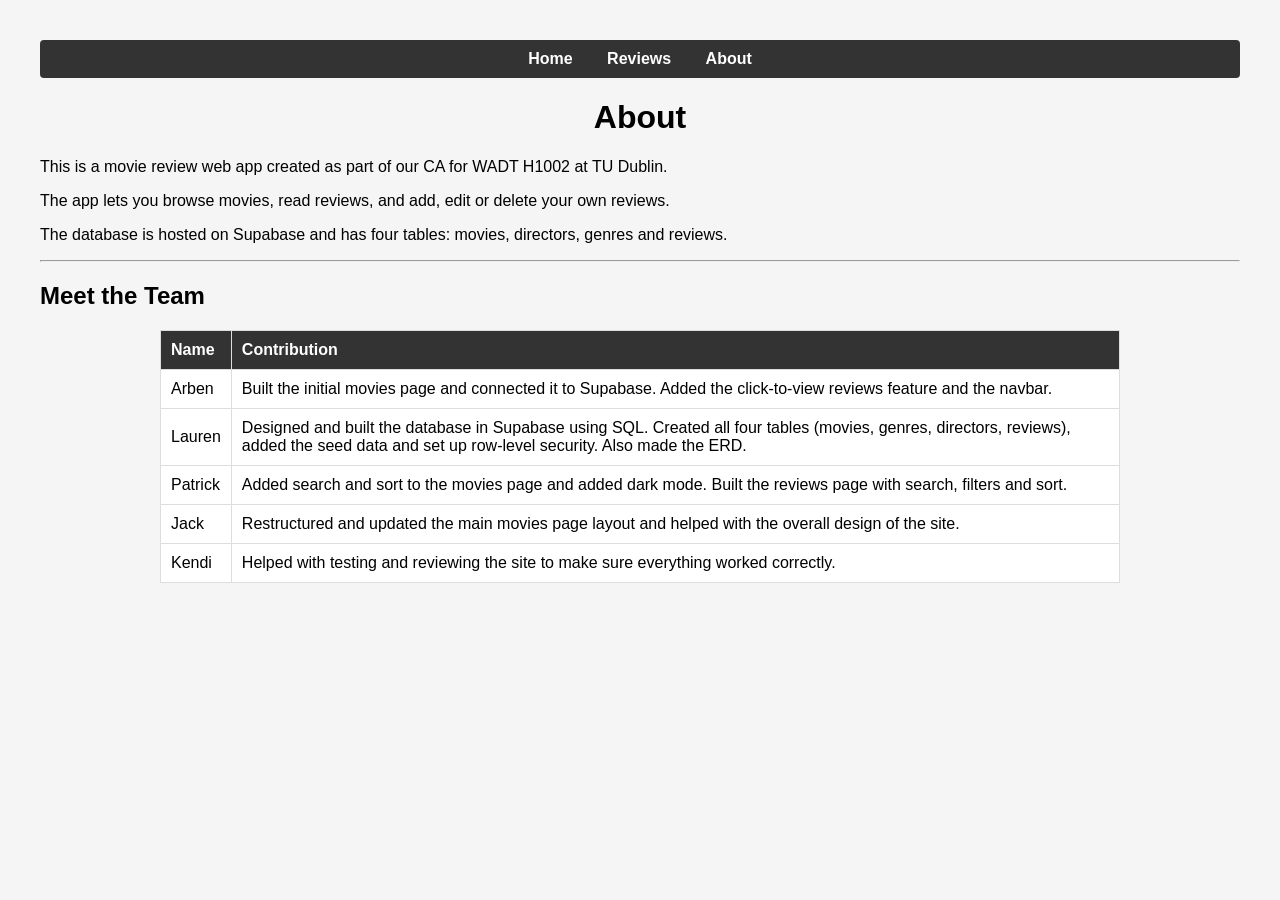
==== about.html @ 5aa6c6c7 "Make about page" ====
<!DOCTYPE html>
<html lang="en">
<head>
  <meta charset="UTF-8">
  <title>About</title>
  <link rel="stylesheet" href="style.css">
</head>

<body>

<nav class="nav-bar">
  <a href="index.html">Home</a>
  <a href="reviews.html">Reviews</a>
  <a href="about.html">About</a>
</nav>

<h1>About</h1>

<p>This is a movie review web app created as part of our CA for WADT H1002 at TU Dublin.</p>
<p>The app lets you browse movies, read reviews, and add, edit or delete your own reviews.</p>
<p>The database is hosted on Supabase and has four tables: movies, directors, genres and reviews.</p>

<hr>

<h2>Meet the Team</h2>

<table>
  <thead>
    <tr>
      <th>Name</th>
      <th>Contribution</th>
    </tr>
  </thead>
  <tbody>
    <tr>
      <td>Arben</td>
      <td>Built the initial movies page and connected it to Supabase. Added the click-to-view reviews feature and the navbar.</td>
    </tr>
    <tr>
      <td>Lauren</td>
      <td>Designed and built the database in Supabase using SQL. Created all four tables (movies, genres, directors, reviews), added the seed data and set up row-level security. Also made the ERD.</td>
    </tr>
    <tr>
      <td>Patrick</td>
      <td>Added search and sort to the movies page and added dark mode. Built the reviews page with search, filters and sort.</td>
    </tr>
    <tr>
      <td>Jack</td>
      <td>Restructured and updated the main movies page layout and helped with the overall design of the site.</td>
    </tr>
    <tr>
      <td>Kendi</td>
      <td>Helped with testing and reviewing the site to make sure everything worked correctly.</td>
    </tr>
  </tbody>
</table>

</body>
</html>
---- style.css ----
body {
    font-family: Arial, sans-serif;
    margin: 40px;
    background-color: #f5f5f5;
}

h1 {
    text-align: center;
}
.nav-bar {
    background-color: #333;
    padding: 10px;
    text-align: center;
    border-radius: 4px;
}

.nav-bar a {
    color: white;
    text-decoration: none;
    margin: 0 15px;
    font-weight: bold;
}

.nav-bar a:hover {
    color: green;
}

table {
    width: 80%;
    margin: 20px auto;
    border-collapse: collapse;
    background-color: white;
}

th, td {
    border: 1px solid #ddd;
    padding: 10px;
    text-align: left;
}

th {
    background-color: #333;
    color: white;
}

tr:hover {
    background-color: #f0f0f0;
}

/* reviews dropdown */
.reviews-row td {
    background-color: #fafafa;
    padding: 15px 20px;
}

.reviews-list {
    display: flex;
    flex-direction: column;
    gap: 10px;
}

.review {
    padding: 8px 12px;
    background-color: #fff;
    border: 1px solid #eee;
    border-radius: 4px;
}

.review p {
    margin: 5px 0 0 0;
}

.no-reviews {
    color: #888;
    margin: 0;
}

/* DARK MODE */

.dark-mode {
  background-color: #121212;
  color: white;
}

.dark-mode table {
  background-color: #1e1e1e;
}

.dark-mode th {
  background-color: #222;
  color: white;
}

.dark-mode td {
  color: white;
}

.dark-mode .nav-bar {
  background-color: #111;
}

.dark-mode .review {
  background-color: #2a2a2a;
  border-color: #444;
}
body {
  transition: background-color 0.4s ease, color 0.4s ease;
}

table, th, td, .nav-bar, .review {
  transition: background-color 0.4s ease, color 0.4s ease;
}
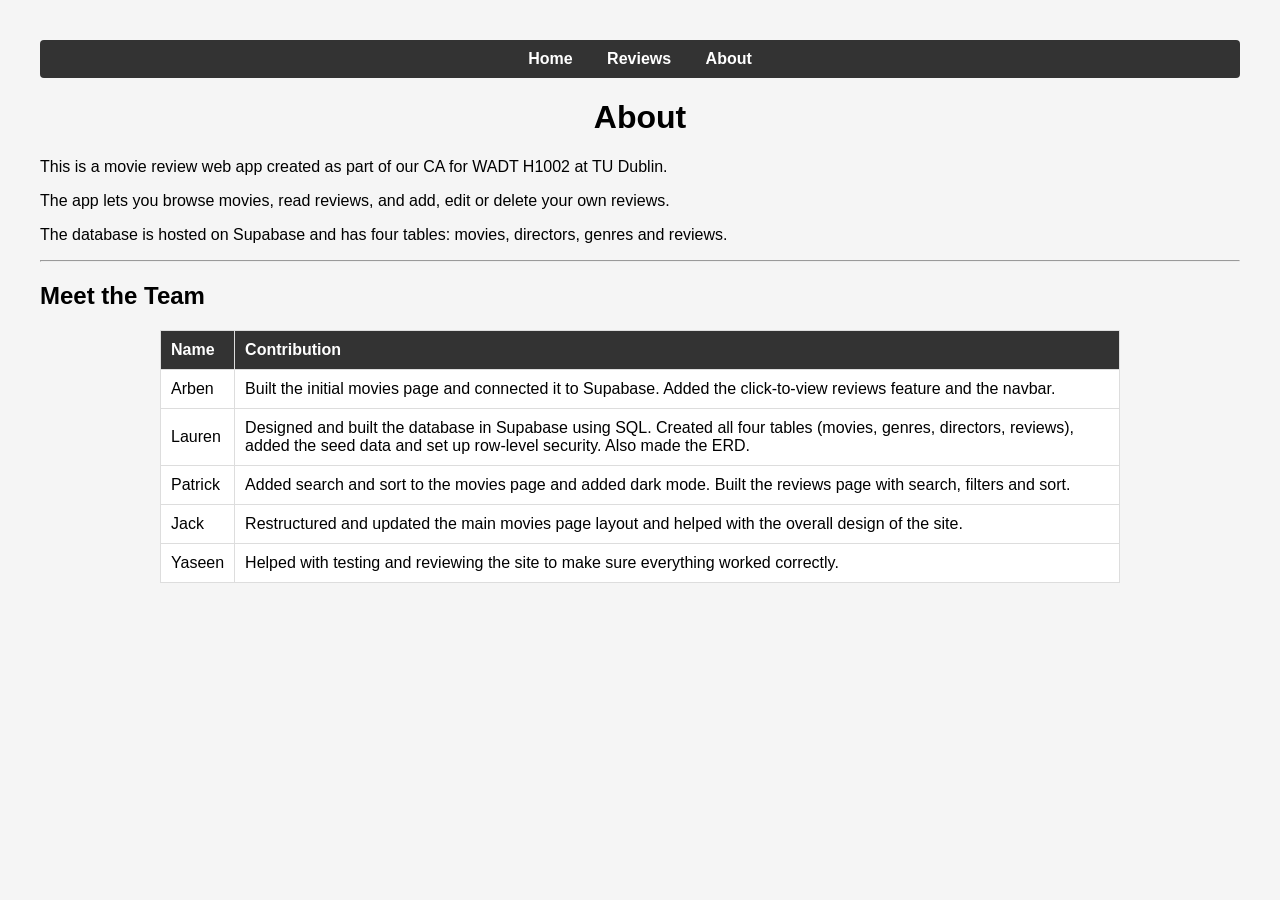
==== commit 6c442057: "fix name" ====
--- a/about.html
+++ b/about.html
@@ -49,7 +49,7 @@
       <td>Restructured and updated the main movies page layout and helped with the overall design of the site.</td>
     </tr>
     <tr>
-      <td>Kendi</td>
+      <td>Yaseen</td>
       <td>Helped with testing and reviewing the site to make sure everything worked correctly.</td>
     </tr>
   </tbody>
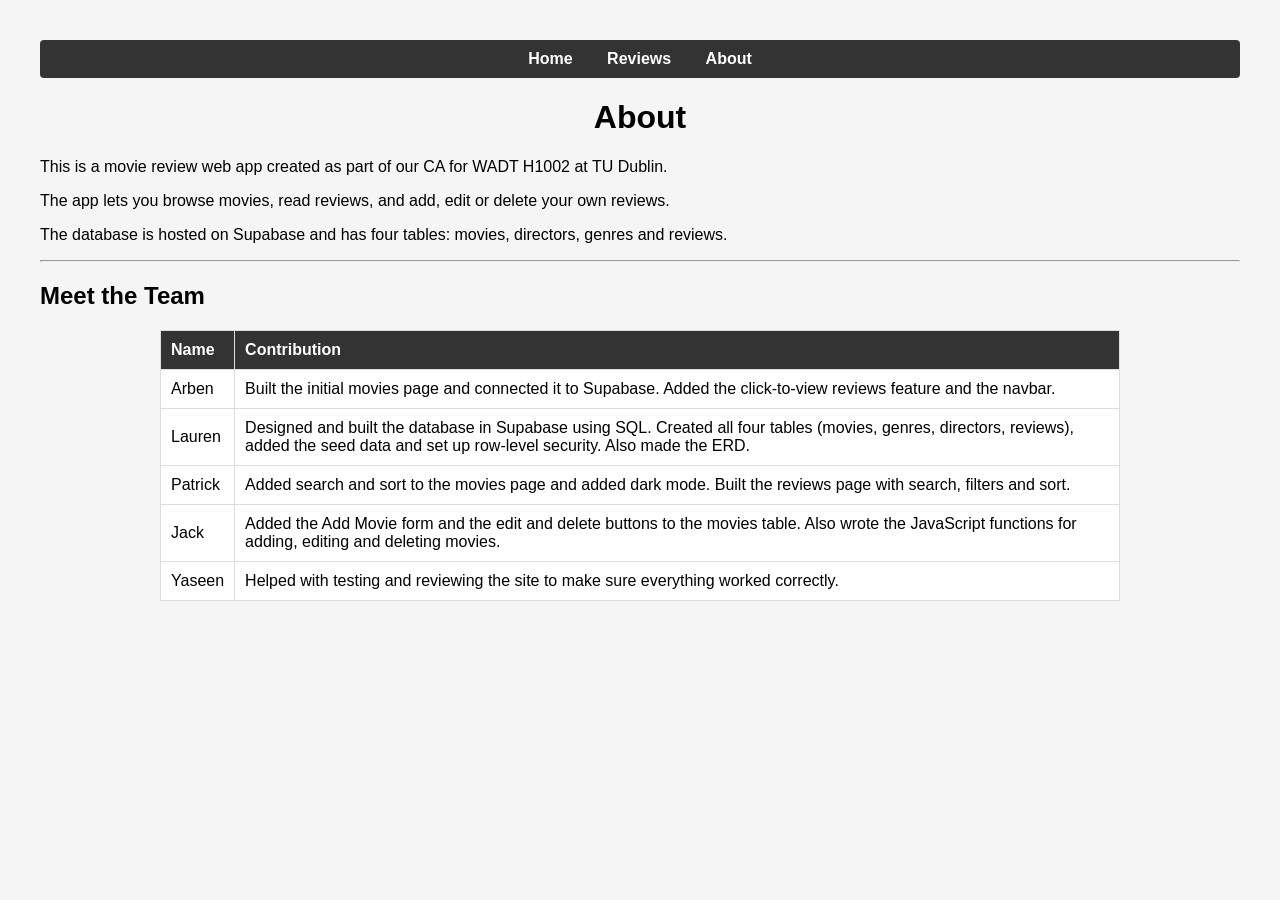
==== commit c0b06e4e: "Update about.html" ====
--- a/about.html
+++ b/about.html
@@ -46,7 +46,7 @@
     </tr>
     <tr>
       <td>Jack</td>
-      <td>Restructured and updated the main movies page layout and helped with the overall design of the site.</td>
+      <td>Added the Add Movie form and the edit and delete buttons to the movies table. Also wrote the JavaScript functions for adding, editing and deleting movies.</td>
     </tr>
     <tr>
       <td>Yaseen</td>
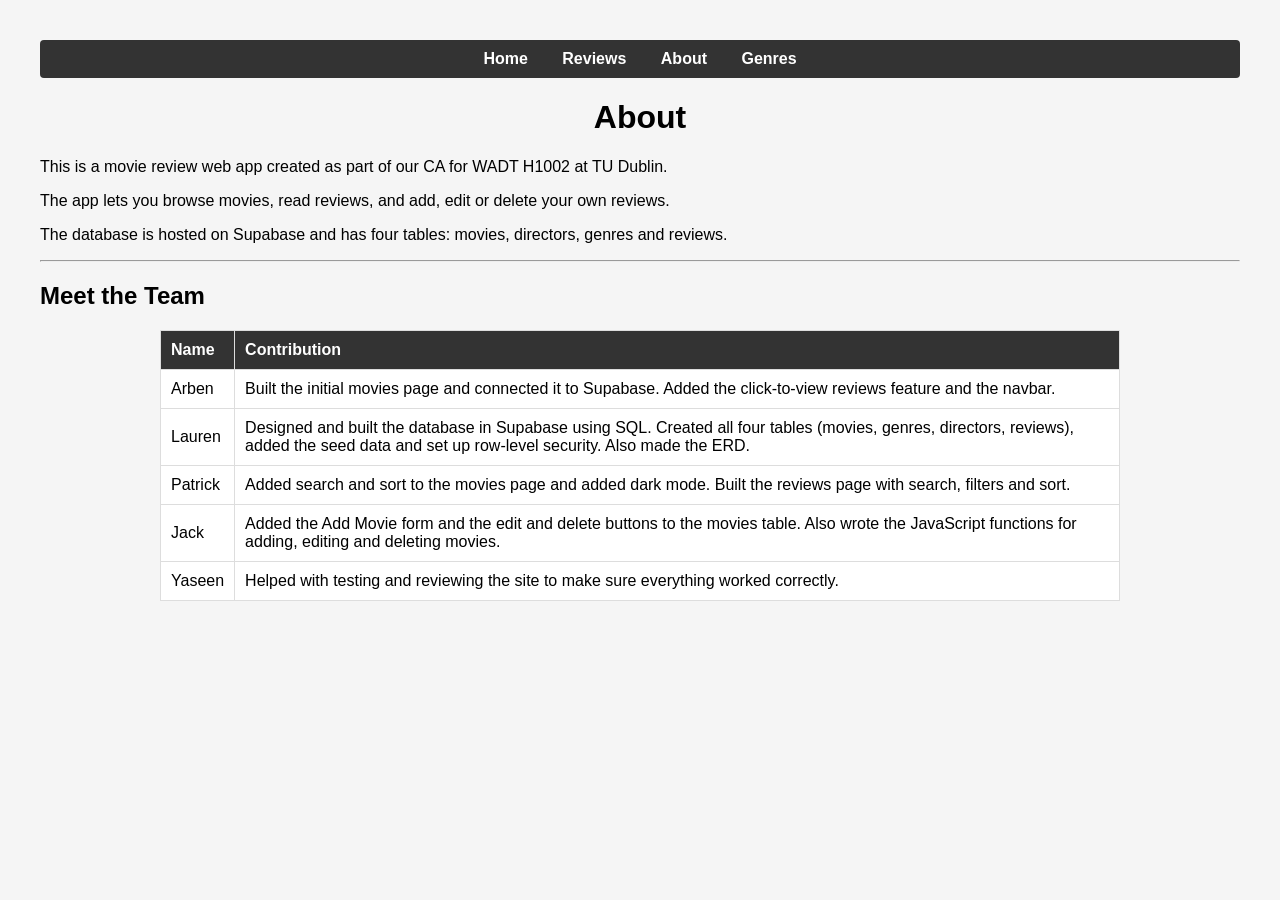
==== commit e4568415: "Added generes page with filter feature" ====
--- a/about.html
+++ b/about.html
@@ -12,6 +12,7 @@
   <a href="index.html">Home</a>
   <a href="reviews.html">Reviews</a>
   <a href="about.html">About</a>
+  <a href="genres.html">Genres</a>
 </nav>
 
 <h1>About</h1>
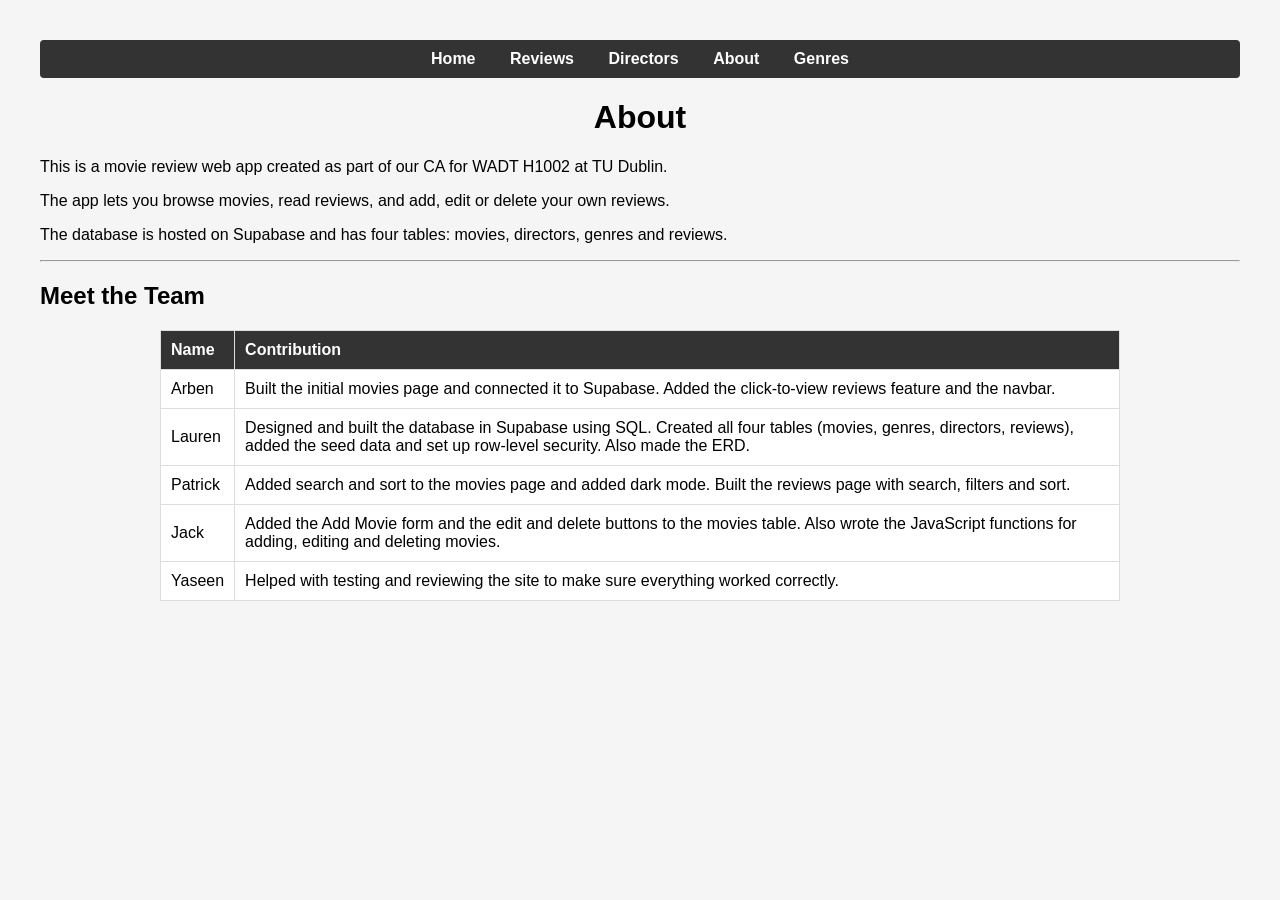
==== commit 61433a7b: "Darkmode emoji and directors navbar link in about" ====
--- a/about.html
+++ b/about.html
@@ -11,6 +11,7 @@
 <nav class="nav-bar">
   <a href="index.html">Home</a>
   <a href="reviews.html">Reviews</a>
+  <a href="directors.html">Directors</a>
   <a href="about.html">About</a>
   <a href="genres.html">Genres</a>
 </nav>
